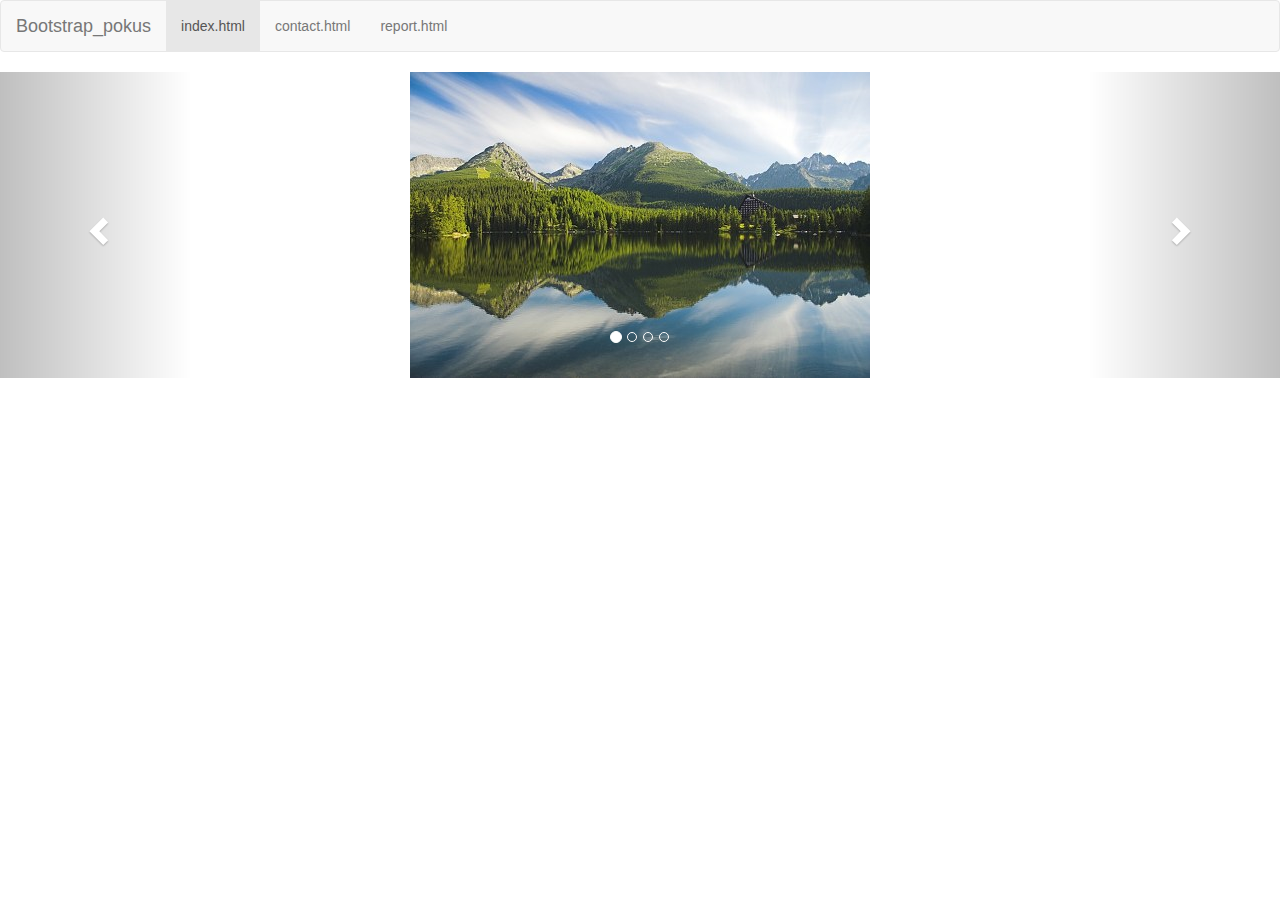
==== Bootstrap_pokus/public_html/index.html @ c592c54d "pridaná slideshow" ====
<!DOCTYPE html>
<!--
To change this license header, choose License Headers in Project Properties.
To change this template file, choose Tools | Templates
and open the template in the editor.
-->
<html>
    <head>
        <title>Bootstrap_pokus</title>
        <meta charset="UTF-8">
        <meta name="viewport" content="width=device-width">
        <link rel="stylesheet" href="http://maxcdn.bootstrapcdn.com/bootstrap/3.3.6/css/bootstrap.min.css">
        <script src="https://ajax.googleapis.com/ajax/libs/jquery/1.12.2/jquery.min.js"></script>
        <script src="http://maxcdn.bootstrapcdn.com/bootstrap/3.3.6/js/bootstrap.min.js"></script>
    </head>
    <body>
        <nav class="navbar navbar-default">
            <div class="container-fluid">
                <div class="navbar-header">
                    <a class="navbar-brand" href="#">Bootstrap_pokus</a>
                </div>
                <ul class="nav navbar-nav">
                    <li class="active"><a href="index.html">index.html</a></li>
                    <li><a href="#">contact.html</a></li>
                    <li><a href="#">report.html</a></li>
                </ul>
            </div>
        </nav>

        <div id="myCarousel" class="carousel slide" data-ride="carousel">
            <!-- Indicators -->
            <ol class="carousel-indicators">
                <li data-target="#myCarousel" data-slide-to="0" class="active"></li>
                <li data-target="#myCarousel" data-slide-to="1"></li>
                <li data-target="#myCarousel" data-slide-to="2"></li>
                <li data-target="#myCarousel" data-slide-to="3"></li>
            </ol>

            <!-- Wrapper for slides -->
            <div class="carousel-inner" role="listbox">
                <div class="item active">
                    <img class="center-block" src="img/Slovensko1.jpg" alt="Slovensko">
                </div>

                <div class="item">
                    <img class="center-block" src="img/Slovensko2.jpg" alt="Slovensko">
                </div>

                <div class="item">
                    <img class="center-block" src="img/Slovensko3.jpg" alt="Slovensko">
                </div>

                <div class="item">
                    <img class="center-block" src="img/Slovensko4.jpg" alt="Slovensko">
                </div>
            </div>

            <!-- Left and right controls -->
            <a class="left carousel-control" href="#myCarousel" role="button" data-slide="prev">
                <span class="glyphicon glyphicon-chevron-left" aria-hidden="true"></span>
                <span class="sr-only">Previous</span>
            </a>
            <a class="right carousel-control" href="#myCarousel" role="button" data-slide="next">
                <span class="glyphicon glyphicon-chevron-right" aria-hidden="true"></span>
                <span class="sr-only">Next</span>
            </a>
        </div>
    </body>
</html>
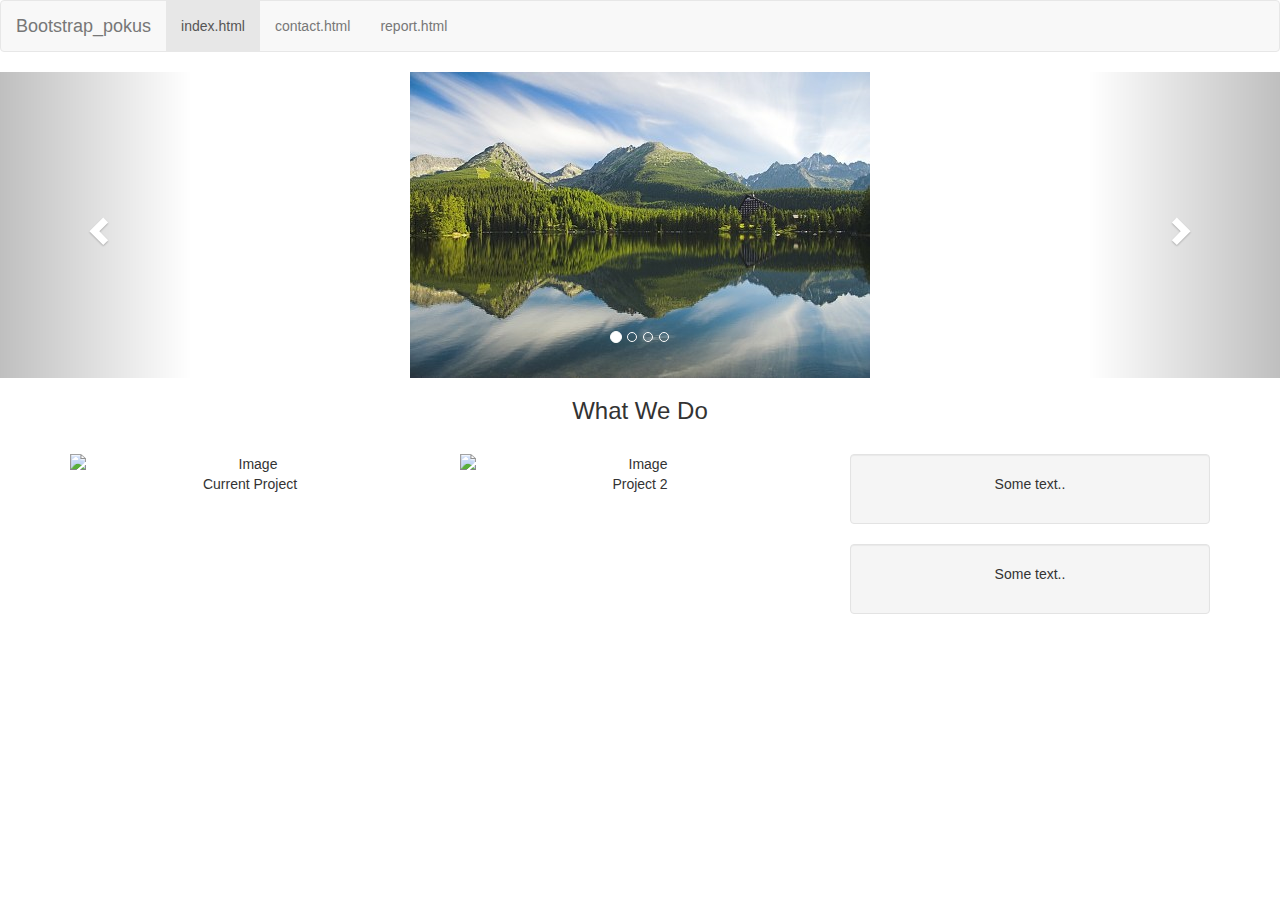
==== commit b85bdba9: "pridané 3 marketing panels" ====
--- a/Bootstrap_pokus/public_html/index.html
+++ b/Bootstrap_pokus/public_html/index.html
@@ -65,5 +65,27 @@
                 <span class="sr-only">Next</span>
             </a>
         </div>
+
+        <div class="container text-center">    
+            <h3>What We Do</h3><br>
+            <div class="row">
+                <div class="col-sm-4">
+                    <img src="http://placehold.it/150x80?text=IMAGE" class="img-responsive" style="width:100%" alt="Image">
+                    <p>Current Project</p>
+                </div>
+                <div class="col-sm-4"> 
+                    <img src="http://placehold.it/150x80?text=IMAGE" class="img-responsive" style="width:100%" alt="Image">
+                    <p>Project 2</p>    
+                </div>
+                <div class="col-sm-4">
+                    <div class="well">
+                        <p>Some text..</p>
+                    </div>
+                    <div class="well">
+                        <p>Some text..</p>
+                    </div>
+                </div>
+            </div>
+        </div><br>
     </body>
 </html>
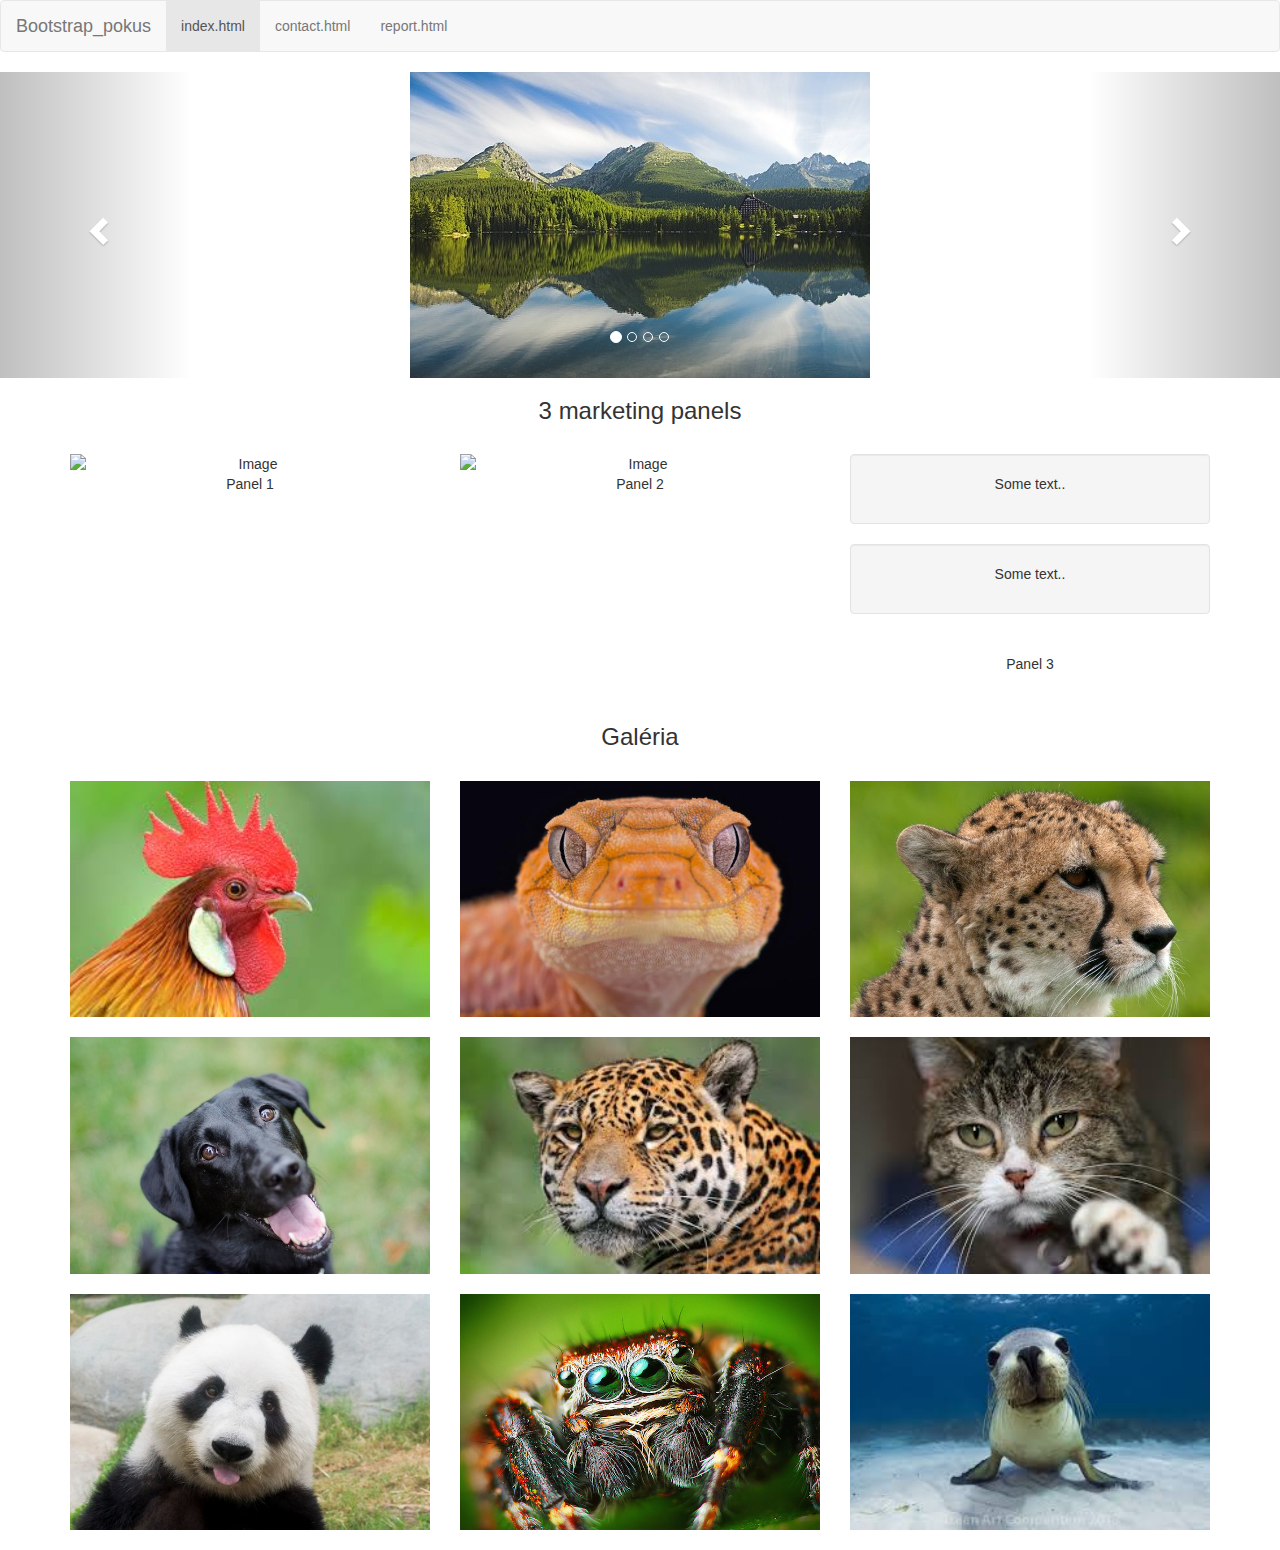
==== commit 6f400a6c: "pridaná galéria" ====
--- a/Bootstrap_pokus/public_html/index.html
+++ b/Bootstrap_pokus/public_html/index.html
@@ -67,15 +67,15 @@
         </div>
 
         <div class="container text-center">    
-            <h3>What We Do</h3><br>
+            <h3>3 marketing panels</h3><br>
             <div class="row">
                 <div class="col-sm-4">
                     <img src="http://placehold.it/150x80?text=IMAGE" class="img-responsive" style="width:100%" alt="Image">
-                    <p>Current Project</p>
+                    <p>Panel 1</p>
                 </div>
                 <div class="col-sm-4"> 
                     <img src="http://placehold.it/150x80?text=IMAGE" class="img-responsive" style="width:100%" alt="Image">
-                    <p>Project 2</p>    
+                    <p>Panel 2</p>    
                 </div>
                 <div class="col-sm-4">
                     <div class="well">
@@ -84,6 +84,34 @@
                     <div class="well">
                         <p>Some text..</p>
                     </div>
+                    <br>
+                    <p>Panel 3</p> 
+                </div>
+            </div>
+        </div><br>
+        <div class="container text-center">    
+            <h3>Galéria</h3><br>
+            <div class="row">
+                <div class="col-sm-4">
+                    <img src="img/animal1.jpg" class="img-responsive" style="width:100%" alt="Image">
+                    <br>
+                    <img src="img/animal2.jpg" class="img-responsive" style="width:100%" alt="Image">
+                    <br>
+                    <img src="img/animal3.jpg" class="img-responsive" style="width:100%" alt="Image">
+                </div>
+                <div class="col-sm-4"> 
+                    <img src="img/animal4.jpg" class="img-responsive" style="width:100%" alt="Image">
+                    <br>
+                    <img src="img/animal5.jpg" class="img-responsive" style="width:100%" alt="Image">
+                    <br>
+                    <img src="img/animal6.jpg" class="img-responsive" style="width:100%" alt="Image">    
+                </div>
+                <div class="col-sm-4">
+                    <img src="img/animal7.jpg" class="img-responsive" style="width:100%" alt="Image">
+                    <br>
+                    <img src="img/animal8.jpg" class="img-responsive" style="width:100%" alt="Image">
+                    <br>
+                    <img src="img/animal9.jpg" class="img-responsive" style="width:100%" alt="Image">
                 </div>
             </div>
         </div><br>
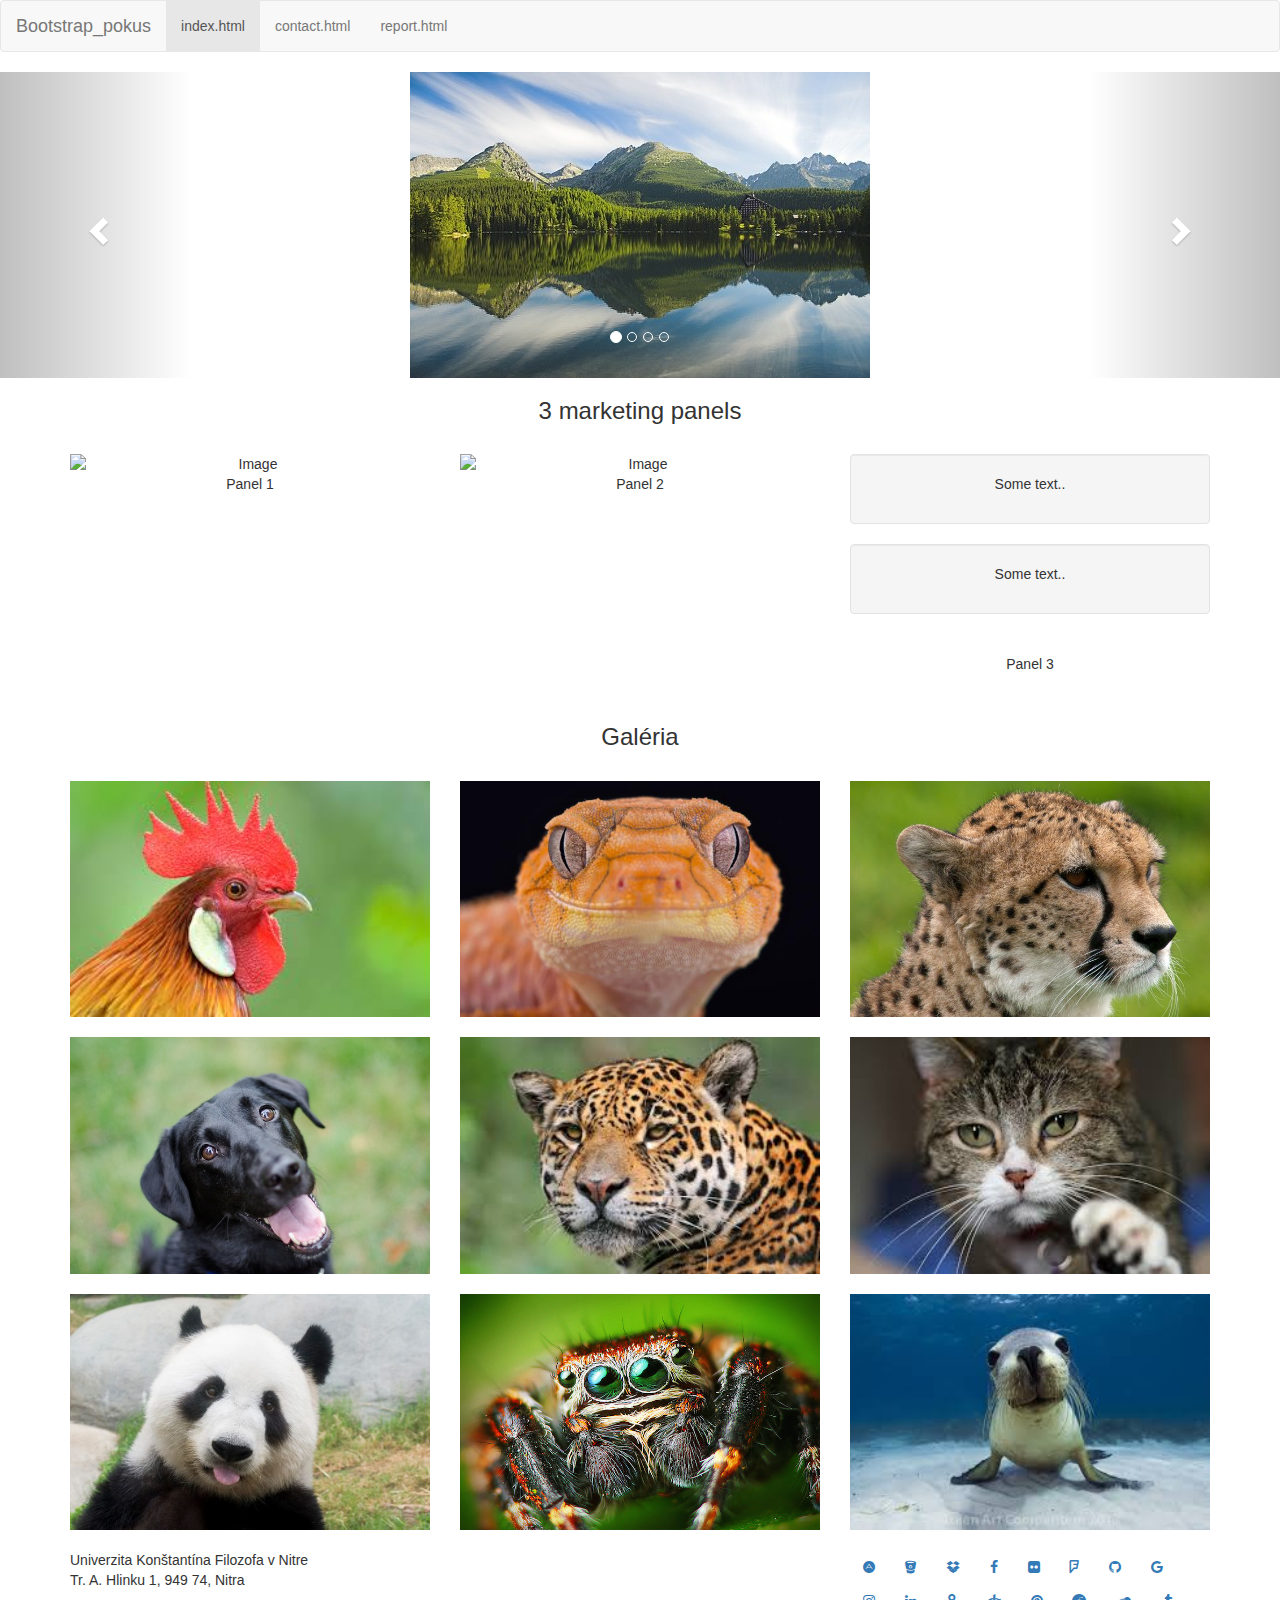
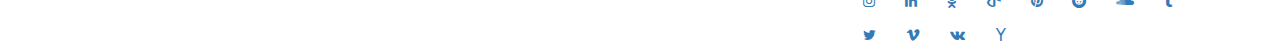
==== commit 35c67099: "pridaná päta s adresou a odkazmi na sociálne siete" ====
--- a/Bootstrap_pokus/public_html/index.html
+++ b/Bootstrap_pokus/public_html/index.html
@@ -10,6 +10,7 @@
         <meta charset="UTF-8">
         <meta name="viewport" content="width=device-width">
         <link rel="stylesheet" href="http://maxcdn.bootstrapcdn.com/bootstrap/3.3.6/css/bootstrap.min.css">
+        <link rel="stylesheet" href="https://maxcdn.bootstrapcdn.com/font-awesome/4.6.2/css/font-awesome.min.css">
         <script src="https://ajax.googleapis.com/ajax/libs/jquery/1.12.2/jquery.min.js"></script>
         <script src="http://maxcdn.bootstrapcdn.com/bootstrap/3.3.6/js/bootstrap.min.js"></script>
     </head>
@@ -115,5 +116,80 @@
                 </div>
             </div>
         </div><br>
+
+        <footer class="container-fluid">
+            <div class="container">
+                <div class="row">
+                    <div class="col-sm-4">
+                        Univerzita Konštantína Filozofa v Nitre<br>
+                        Tr. A. Hlinku 1, 949 74, Nitra
+                    </div>
+                    <div class="col-sm-4">                  
+                    </div>
+                    <div class="col-sm-4">
+                        <a class="btn btn-social-icon btn-adn">
+                            <span class="fa fa-adn"></span>
+                        </a>
+                        <a class="btn btn-social-icon btn-bitbucket">
+                            <span class="fa fa-bitbucket"></span>
+                        </a>
+                        <a class="btn btn-social-icon btn-dropbox">
+                            <span class="fa fa-dropbox"></span>
+                        </a>
+                        <a class="btn btn-social-icon btn-facebook">
+                            <span class="fa fa-facebook"></span>
+                        </a>
+                        <a class="btn btn-social-icon btn-flickr">
+                            <span class="fa fa-flickr"></span>
+                        </a>
+                        <a class="btn btn-social-icon btn-foursquare">
+                            <span class="fa fa-foursquare"></span>
+                        </a>
+                        <a class="btn btn-social-icon btn-github">
+                            <span class="fa fa-github"></span>
+                        </a>
+                        <a class="btn btn-social-icon btn-google">
+                            <span class="fa fa-google"></span>
+                        </a>
+                        <a class="btn btn-social-icon btn-instagram">
+                            <span class="fa fa-instagram"></span>
+                        </a>
+                        <a class="btn btn-social-icon btn-linkedin">
+                            <span class="fa fa-linkedin"></span>
+                        </a>
+                        <a class="btn btn-social-icon btn-odnoklassniki">
+                            <span class="fa fa-odnoklassniki"></span>
+                        </a>
+                        <a class="btn btn-social-icon btn-openid">
+                            <span class="fa fa-openid"></span>
+                        </a>
+                        <a class="btn btn-social-icon btn-pinterest">
+                            <span class="fa fa-pinterest"></span>
+                        </a>
+                        <a class="btn btn-social-icon btn-reddit">
+                            <span class="fa fa-reddit"></span>
+                        </a>
+                        <a class="btn btn-social-icon btn-soundcloud">
+                            <span class="fa fa-soundcloud"></span>
+                        </a>
+                        <a class="btn btn-social-icon btn-tumblr">
+                            <span class="fa fa-tumblr"></span>
+                        </a>
+                        <a class="btn btn-social-icon btn-twitter">
+                            <span class="fa fa-twitter"></span>
+                        </a>
+                        <a class="btn btn-social-icon btn-vimeo">
+                            <span class="fa fa-vimeo"></span>
+                        </a>
+                        <a class="btn btn-social-icon btn-vk">
+                            <span class="fa fa-vk"></span>
+                        </a>
+                        <a class="btn btn-social-icon btn-yahoo">
+                            <span class="fa fa-yahoo"></span>
+                        </a> 
+                    </div>
+                </div>
+            </div>
+        </footer>
     </body>
 </html>
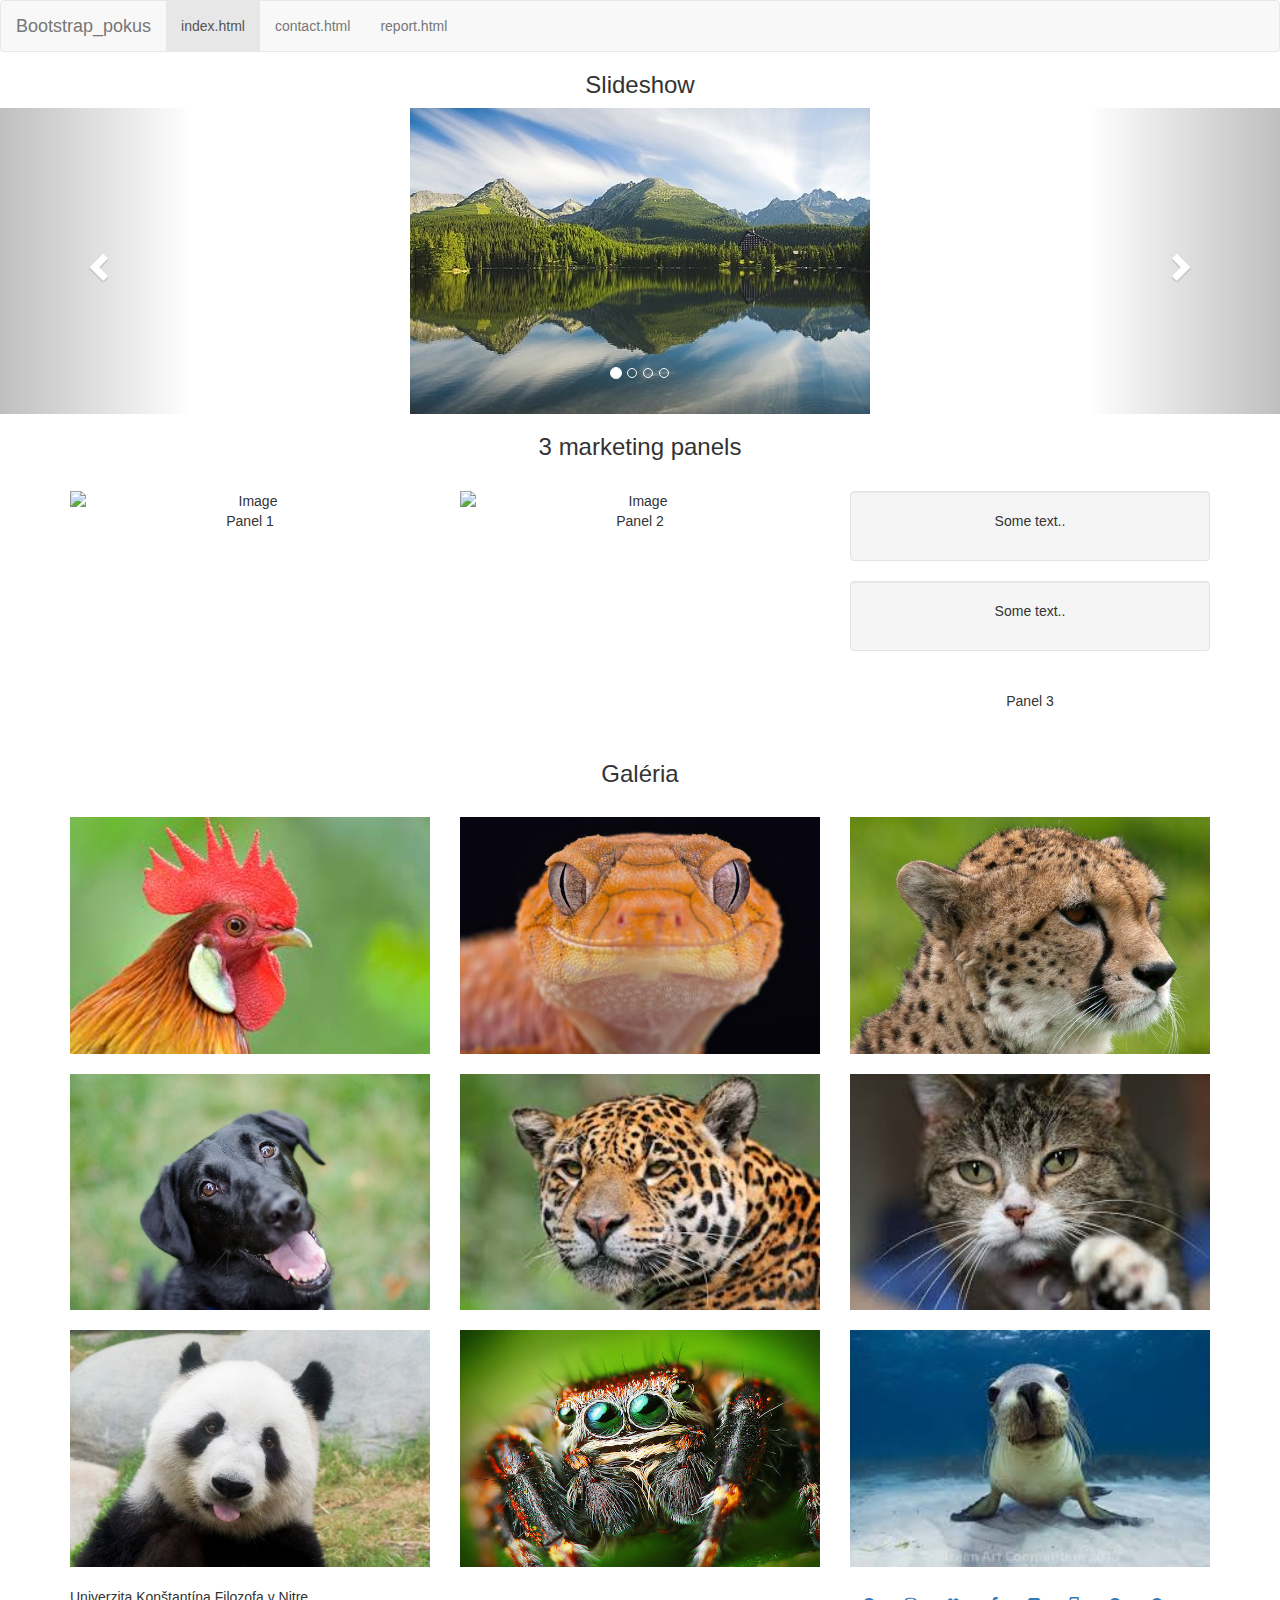
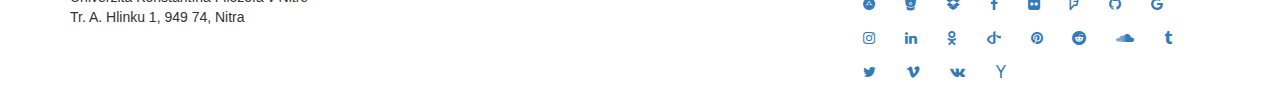
==== commit 1ca3a015: "pridaný kontaktný formulár s adresou" ====
--- a/Bootstrap_pokus/public_html/index.html
+++ b/Bootstrap_pokus/public_html/index.html
@@ -22,12 +22,13 @@
                 </div>
                 <ul class="nav navbar-nav">
                     <li class="active"><a href="index.html">index.html</a></li>
-                    <li><a href="#">contact.html</a></li>
+                    <li><a href="contact.html">contact.html</a></li>
                     <li><a href="#">report.html</a></li>
                 </ul>
             </div>
         </nav>
 
+    <center><h3>Slideshow</h3></center>
         <div id="myCarousel" class="carousel slide" data-ride="carousel">
             <!-- Indicators -->
             <ol class="carousel-indicators">
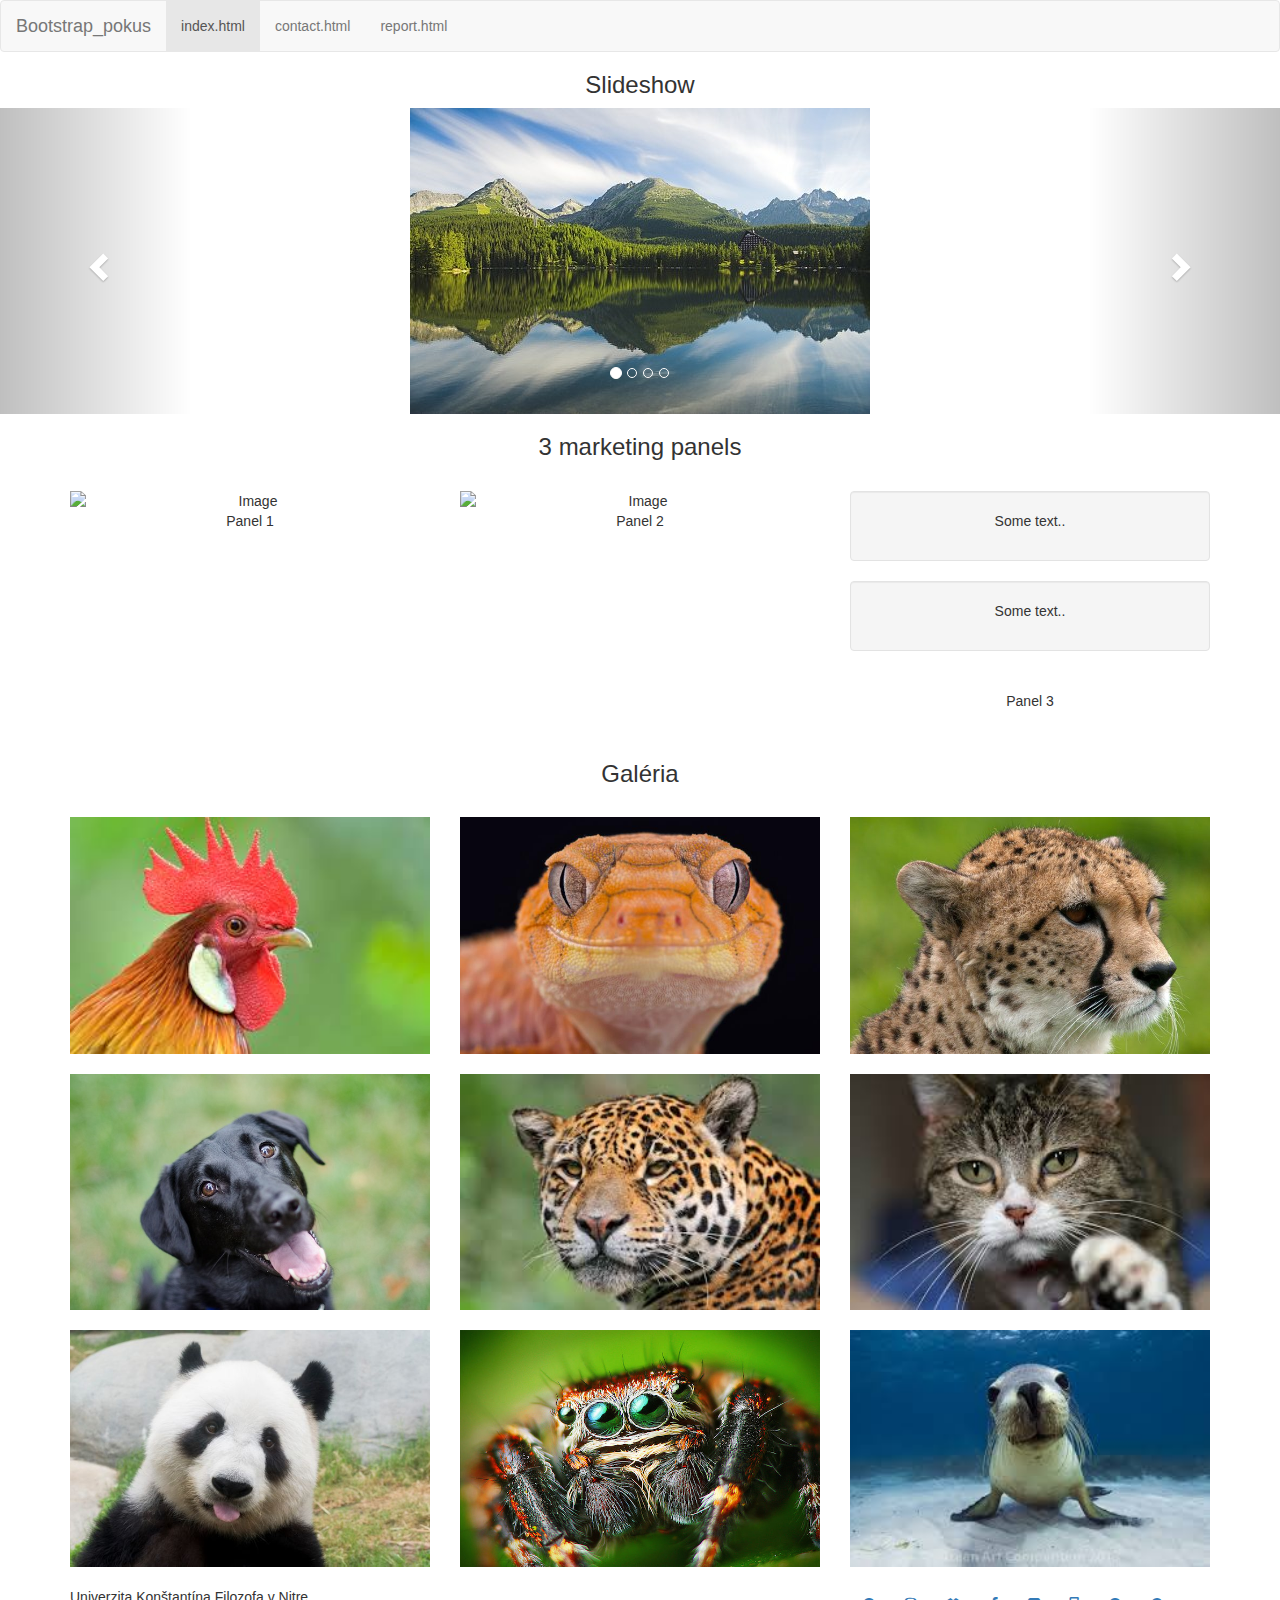
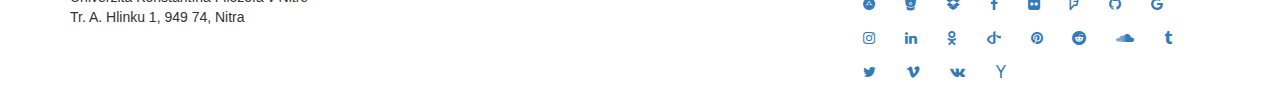
==== commit 4ad57201: "pridaná stránka report.html" ====
--- a/Bootstrap_pokus/public_html/index.html
+++ b/Bootstrap_pokus/public_html/index.html
@@ -23,174 +23,174 @@
                 <ul class="nav navbar-nav">
                     <li class="active"><a href="index.html">index.html</a></li>
                     <li><a href="contact.html">contact.html</a></li>
-                    <li><a href="#">report.html</a></li>
+                    <li><a href="report.html">report.html</a></li>
                 </ul>
             </div>
         </nav>
 
     <center><h3>Slideshow</h3></center>
-        <div id="myCarousel" class="carousel slide" data-ride="carousel">
-            <!-- Indicators -->
-            <ol class="carousel-indicators">
-                <li data-target="#myCarousel" data-slide-to="0" class="active"></li>
-                <li data-target="#myCarousel" data-slide-to="1"></li>
-                <li data-target="#myCarousel" data-slide-to="2"></li>
-                <li data-target="#myCarousel" data-slide-to="3"></li>
-            </ol>
+    <div id="myCarousel" class="carousel slide" data-ride="carousel">
+        <!-- Indicators -->
+        <ol class="carousel-indicators">
+            <li data-target="#myCarousel" data-slide-to="0" class="active"></li>
+            <li data-target="#myCarousel" data-slide-to="1"></li>
+            <li data-target="#myCarousel" data-slide-to="2"></li>
+            <li data-target="#myCarousel" data-slide-to="3"></li>
+        </ol>
 
-            <!-- Wrapper for slides -->
-            <div class="carousel-inner" role="listbox">
-                <div class="item active">
-                    <img class="center-block" src="img/Slovensko1.jpg" alt="Slovensko">
+        <!-- Wrapper for slides -->
+        <div class="carousel-inner" role="listbox">
+            <div class="item active">
+                <img class="center-block" src="img/Slovensko1.jpg" alt="Slovensko">
+            </div>
+
+            <div class="item">
+                <img class="center-block" src="img/Slovensko2.jpg" alt="Slovensko">
+            </div>
+
+            <div class="item">
+                <img class="center-block" src="img/Slovensko3.jpg" alt="Slovensko">
+            </div>
+
+            <div class="item">
+                <img class="center-block" src="img/Slovensko4.jpg" alt="Slovensko">
+            </div>
+        </div>
+
+        <!-- Left and right controls -->
+        <a class="left carousel-control" href="#myCarousel" role="button" data-slide="prev">
+            <span class="glyphicon glyphicon-chevron-left" aria-hidden="true"></span>
+            <span class="sr-only">Previous</span>
+        </a>
+        <a class="right carousel-control" href="#myCarousel" role="button" data-slide="next">
+            <span class="glyphicon glyphicon-chevron-right" aria-hidden="true"></span>
+            <span class="sr-only">Next</span>
+        </a>
+    </div>
+
+    <div class="container text-center">    
+        <h3>3 marketing panels</h3><br>
+        <div class="row">
+            <div class="col-sm-4">
+                <img src="http://placehold.it/150x80?text=IMAGE" class="img-responsive" style="width:100%" alt="Image">
+                <p>Panel 1</p>
+            </div>
+            <div class="col-sm-4"> 
+                <img src="http://placehold.it/150x80?text=IMAGE" class="img-responsive" style="width:100%" alt="Image">
+                <p>Panel 2</p>    
+            </div>
+            <div class="col-sm-4">
+                <div class="well">
+                    <p>Some text..</p>
                 </div>
+                <div class="well">
+                    <p>Some text..</p>
+                </div>
+                <br>
+                <p>Panel 3</p> 
+            </div>
+        </div>
+    </div><br>
+    <div class="container text-center">    
+        <h3>Galéria</h3><br>
+        <div class="row">
+            <div class="col-sm-4">
+                <img src="img/animal1.jpg" class="img-responsive" style="width:100%" alt="Image">
+                <br>
+                <img src="img/animal2.jpg" class="img-responsive" style="width:100%" alt="Image">
+                <br>
+                <img src="img/animal3.jpg" class="img-responsive" style="width:100%" alt="Image">
+            </div>
+            <div class="col-sm-4"> 
+                <img src="img/animal4.jpg" class="img-responsive" style="width:100%" alt="Image">
+                <br>
+                <img src="img/animal5.jpg" class="img-responsive" style="width:100%" alt="Image">
+                <br>
+                <img src="img/animal6.jpg" class="img-responsive" style="width:100%" alt="Image">    
+            </div>
+            <div class="col-sm-4">
+                <img src="img/animal7.jpg" class="img-responsive" style="width:100%" alt="Image">
+                <br>
+                <img src="img/animal8.jpg" class="img-responsive" style="width:100%" alt="Image">
+                <br>
+                <img src="img/animal9.jpg" class="img-responsive" style="width:100%" alt="Image">
+            </div>
+        </div>
+    </div><br>
 
-                <div class="item">
-                    <img class="center-block" src="img/Slovensko2.jpg" alt="Slovensko">
+    <footer class="container-fluid">
+        <div class="container">
+            <div class="row">
+                <div class="col-sm-4">
+                    Univerzita Konštantína Filozofa v Nitre<br>
+                    Tr. A. Hlinku 1, 949 74, Nitra
                 </div>
-
-                <div class="item">
-                    <img class="center-block" src="img/Slovensko3.jpg" alt="Slovensko">
+                <div class="col-sm-4">                  
                 </div>
-
-                <div class="item">
-                    <img class="center-block" src="img/Slovensko4.jpg" alt="Slovensko">
+                <div class="col-sm-4">
+                    <a class="btn btn-social-icon btn-adn">
+                        <span class="fa fa-adn"></span>
+                    </a>
+                    <a class="btn btn-social-icon btn-bitbucket">
+                        <span class="fa fa-bitbucket"></span>
+                    </a>
+                    <a class="btn btn-social-icon btn-dropbox">
+                        <span class="fa fa-dropbox"></span>
+                    </a>
+                    <a class="btn btn-social-icon btn-facebook">
+                        <span class="fa fa-facebook"></span>
+                    </a>
+                    <a class="btn btn-social-icon btn-flickr">
+                        <span class="fa fa-flickr"></span>
+                    </a>
+                    <a class="btn btn-social-icon btn-foursquare">
+                        <span class="fa fa-foursquare"></span>
+                    </a>
+                    <a class="btn btn-social-icon btn-github">
+                        <span class="fa fa-github"></span>
+                    </a>
+                    <a class="btn btn-social-icon btn-google">
+                        <span class="fa fa-google"></span>
+                    </a>
+                    <a class="btn btn-social-icon btn-instagram">
+                        <span class="fa fa-instagram"></span>
+                    </a>
+                    <a class="btn btn-social-icon btn-linkedin">
+                        <span class="fa fa-linkedin"></span>
+                    </a>
+                    <a class="btn btn-social-icon btn-odnoklassniki">
+                        <span class="fa fa-odnoklassniki"></span>
+                    </a>
+                    <a class="btn btn-social-icon btn-openid">
+                        <span class="fa fa-openid"></span>
+                    </a>
+                    <a class="btn btn-social-icon btn-pinterest">
+                        <span class="fa fa-pinterest"></span>
+                    </a>
+                    <a class="btn btn-social-icon btn-reddit">
+                        <span class="fa fa-reddit"></span>
+                    </a>
+                    <a class="btn btn-social-icon btn-soundcloud">
+                        <span class="fa fa-soundcloud"></span>
+                    </a>
+                    <a class="btn btn-social-icon btn-tumblr">
+                        <span class="fa fa-tumblr"></span>
+                    </a>
+                    <a class="btn btn-social-icon btn-twitter">
+                        <span class="fa fa-twitter"></span>
+                    </a>
+                    <a class="btn btn-social-icon btn-vimeo">
+                        <span class="fa fa-vimeo"></span>
+                    </a>
+                    <a class="btn btn-social-icon btn-vk">
+                        <span class="fa fa-vk"></span>
+                    </a>
+                    <a class="btn btn-social-icon btn-yahoo">
+                        <span class="fa fa-yahoo"></span>
+                    </a> 
                 </div>
             </div>
-
-            <!-- Left and right controls -->
-            <a class="left carousel-control" href="#myCarousel" role="button" data-slide="prev">
-                <span class="glyphicon glyphicon-chevron-left" aria-hidden="true"></span>
-                <span class="sr-only">Previous</span>
-            </a>
-            <a class="right carousel-control" href="#myCarousel" role="button" data-slide="next">
-                <span class="glyphicon glyphicon-chevron-right" aria-hidden="true"></span>
-                <span class="sr-only">Next</span>
-            </a>
         </div>
-
-        <div class="container text-center">    
-            <h3>3 marketing panels</h3><br>
-            <div class="row">
-                <div class="col-sm-4">
-                    <img src="http://placehold.it/150x80?text=IMAGE" class="img-responsive" style="width:100%" alt="Image">
-                    <p>Panel 1</p>
-                </div>
-                <div class="col-sm-4"> 
-                    <img src="http://placehold.it/150x80?text=IMAGE" class="img-responsive" style="width:100%" alt="Image">
-                    <p>Panel 2</p>    
-                </div>
-                <div class="col-sm-4">
-                    <div class="well">
-                        <p>Some text..</p>
-                    </div>
-                    <div class="well">
-                        <p>Some text..</p>
-                    </div>
-                    <br>
-                    <p>Panel 3</p> 
-                </div>
-            </div>
-        </div><br>
-        <div class="container text-center">    
-            <h3>Galéria</h3><br>
-            <div class="row">
-                <div class="col-sm-4">
-                    <img src="img/animal1.jpg" class="img-responsive" style="width:100%" alt="Image">
-                    <br>
-                    <img src="img/animal2.jpg" class="img-responsive" style="width:100%" alt="Image">
-                    <br>
-                    <img src="img/animal3.jpg" class="img-responsive" style="width:100%" alt="Image">
-                </div>
-                <div class="col-sm-4"> 
-                    <img src="img/animal4.jpg" class="img-responsive" style="width:100%" alt="Image">
-                    <br>
-                    <img src="img/animal5.jpg" class="img-responsive" style="width:100%" alt="Image">
-                    <br>
-                    <img src="img/animal6.jpg" class="img-responsive" style="width:100%" alt="Image">    
-                </div>
-                <div class="col-sm-4">
-                    <img src="img/animal7.jpg" class="img-responsive" style="width:100%" alt="Image">
-                    <br>
-                    <img src="img/animal8.jpg" class="img-responsive" style="width:100%" alt="Image">
-                    <br>
-                    <img src="img/animal9.jpg" class="img-responsive" style="width:100%" alt="Image">
-                </div>
-            </div>
-        </div><br>
-
-        <footer class="container-fluid">
-            <div class="container">
-                <div class="row">
-                    <div class="col-sm-4">
-                        Univerzita Konštantína Filozofa v Nitre<br>
-                        Tr. A. Hlinku 1, 949 74, Nitra
-                    </div>
-                    <div class="col-sm-4">                  
-                    </div>
-                    <div class="col-sm-4">
-                        <a class="btn btn-social-icon btn-adn">
-                            <span class="fa fa-adn"></span>
-                        </a>
-                        <a class="btn btn-social-icon btn-bitbucket">
-                            <span class="fa fa-bitbucket"></span>
-                        </a>
-                        <a class="btn btn-social-icon btn-dropbox">
-                            <span class="fa fa-dropbox"></span>
-                        </a>
-                        <a class="btn btn-social-icon btn-facebook">
-                            <span class="fa fa-facebook"></span>
-                        </a>
-                        <a class="btn btn-social-icon btn-flickr">
-                            <span class="fa fa-flickr"></span>
-                        </a>
-                        <a class="btn btn-social-icon btn-foursquare">
-                            <span class="fa fa-foursquare"></span>
-                        </a>
-                        <a class="btn btn-social-icon btn-github">
-                            <span class="fa fa-github"></span>
-                        </a>
-                        <a class="btn btn-social-icon btn-google">
-                            <span class="fa fa-google"></span>
-                        </a>
-                        <a class="btn btn-social-icon btn-instagram">
-                            <span class="fa fa-instagram"></span>
-                        </a>
-                        <a class="btn btn-social-icon btn-linkedin">
-                            <span class="fa fa-linkedin"></span>
-                        </a>
-                        <a class="btn btn-social-icon btn-odnoklassniki">
-                            <span class="fa fa-odnoklassniki"></span>
-                        </a>
-                        <a class="btn btn-social-icon btn-openid">
-                            <span class="fa fa-openid"></span>
-                        </a>
-                        <a class="btn btn-social-icon btn-pinterest">
-                            <span class="fa fa-pinterest"></span>
-                        </a>
-                        <a class="btn btn-social-icon btn-reddit">
-                            <span class="fa fa-reddit"></span>
-                        </a>
-                        <a class="btn btn-social-icon btn-soundcloud">
-                            <span class="fa fa-soundcloud"></span>
-                        </a>
-                        <a class="btn btn-social-icon btn-tumblr">
-                            <span class="fa fa-tumblr"></span>
-                        </a>
-                        <a class="btn btn-social-icon btn-twitter">
-                            <span class="fa fa-twitter"></span>
-                        </a>
-                        <a class="btn btn-social-icon btn-vimeo">
-                            <span class="fa fa-vimeo"></span>
-                        </a>
-                        <a class="btn btn-social-icon btn-vk">
-                            <span class="fa fa-vk"></span>
-                        </a>
-                        <a class="btn btn-social-icon btn-yahoo">
-                            <span class="fa fa-yahoo"></span>
-                        </a> 
-                    </div>
-                </div>
-            </div>
-        </footer>
-    </body>
+    </footer>
+</body>
 </html>
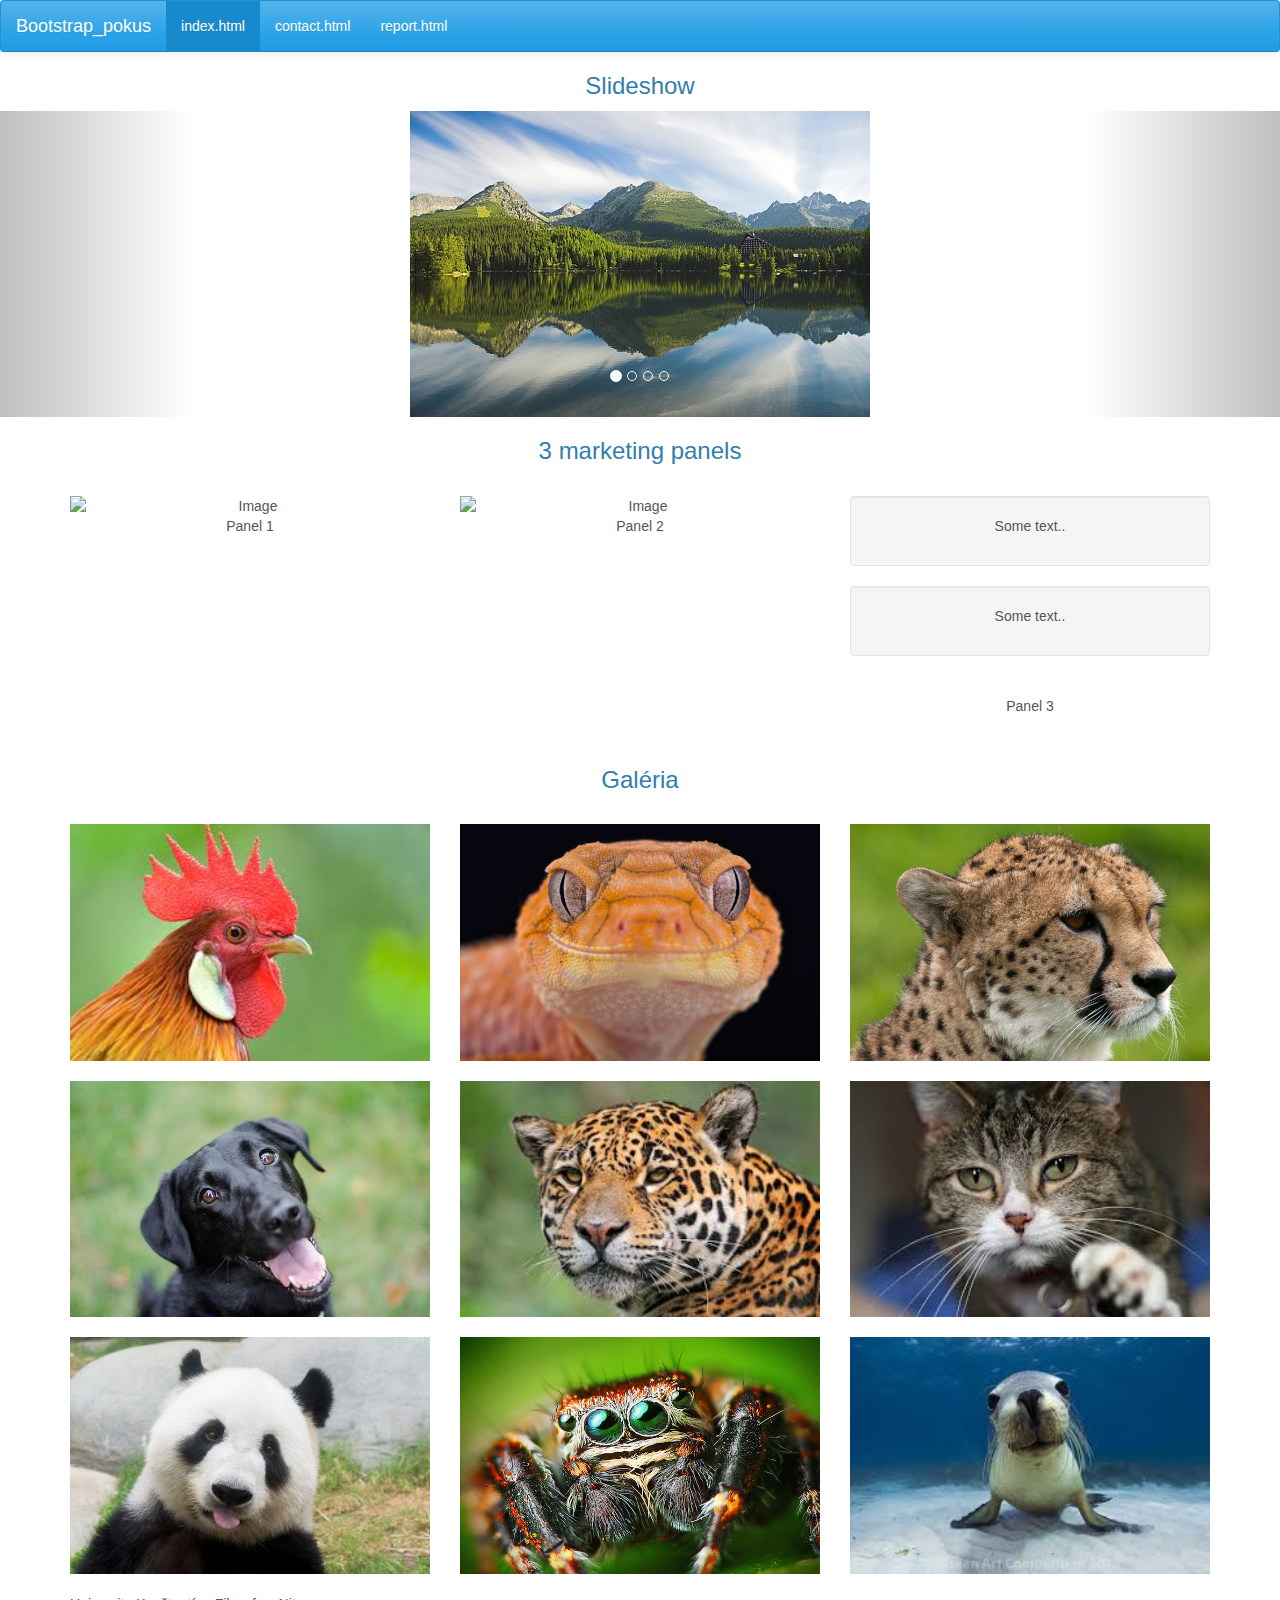
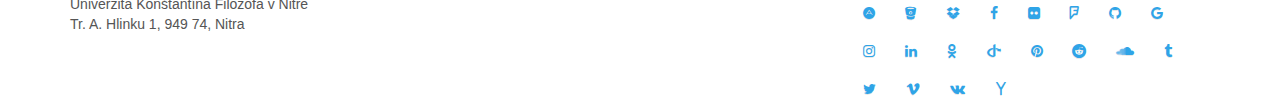
==== commit 0641a882: "pridaná téma" ====
--- a/Bootstrap_pokus/public_html/index.html
+++ b/Bootstrap_pokus/public_html/index.html
@@ -9,7 +9,7 @@
         <title>Bootstrap_pokus</title>
         <meta charset="UTF-8">
         <meta name="viewport" content="width=device-width">
-        <link rel="stylesheet" href="http://maxcdn.bootstrapcdn.com/bootstrap/3.3.6/css/bootstrap.min.css">
+        <link rel="stylesheet" href="css/bootstrap.min.css">
         <link rel="stylesheet" href="https://maxcdn.bootstrapcdn.com/font-awesome/4.6.2/css/font-awesome.min.css">
         <script src="https://ajax.googleapis.com/ajax/libs/jquery/1.12.2/jquery.min.js"></script>
         <script src="http://maxcdn.bootstrapcdn.com/bootstrap/3.3.6/js/bootstrap.min.js"></script>
